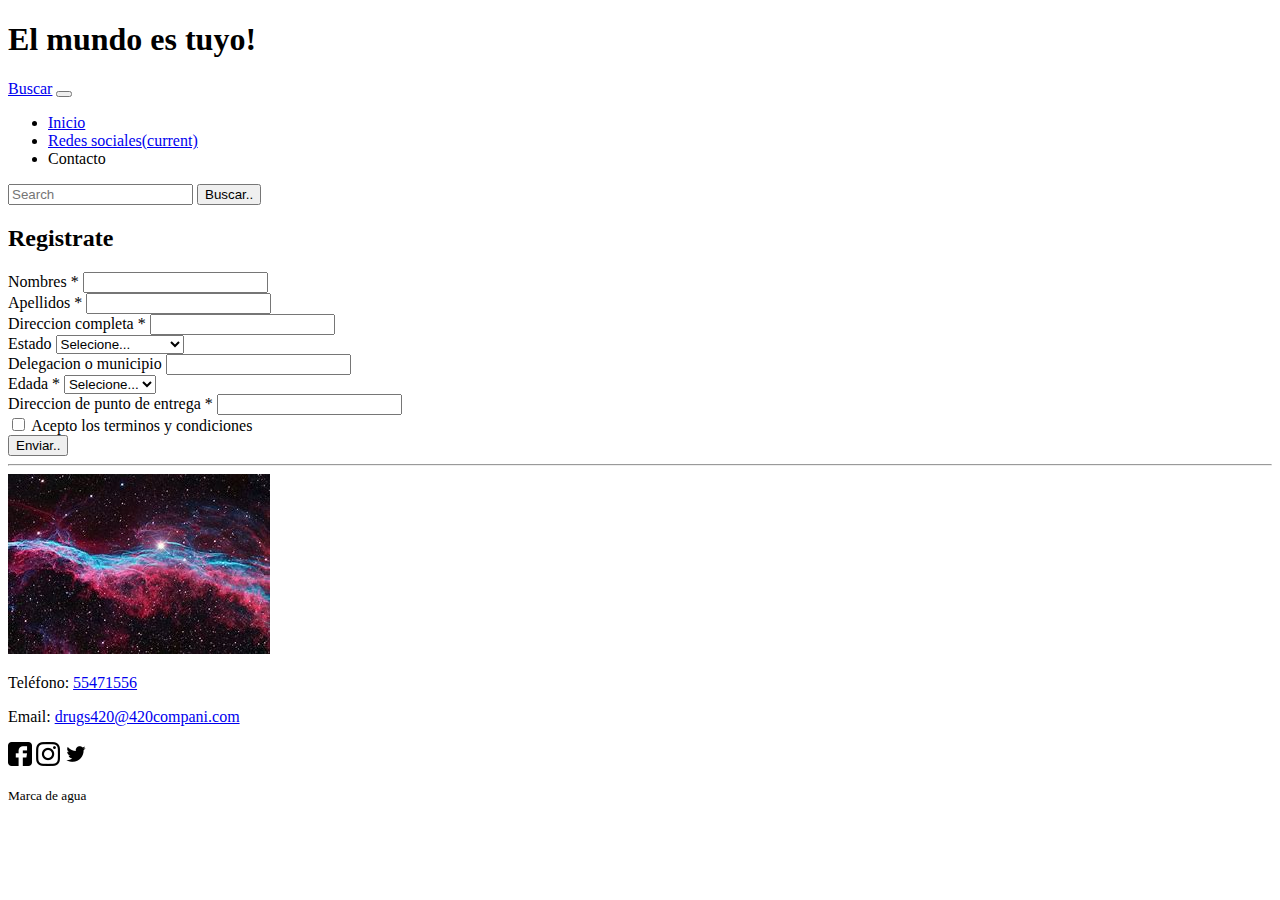
==== index.html @ 9179b524 "Actualizacion" ====
<!doctype html>
<html lang="en">

<head>
    <!-- Required meta tags -->
    <meta charset="utf-8">
    <meta name="viewport" content="width=device-width, initial-scale=1, shrink-to-fit=no">

    <!-- Bootstrap CSS -->
    <link rel="stylesheet" href="https://cdn.jsdelivr.net/npm/bootstrap@4.6.2/dist/css/bootstrap.min.css"
        integrity="sha384-xOolHFLEh07PJGoPkLv1IbcEPTNtaed2xpHsD9ESMhqIYd0nLMwNLD69Npy4HI+N" crossorigin="anonymous">

    <title>Pagina Prueba!</title>
</head>

<body class="bg-light text-dark">
    <h1 class="p-3 mb-2 bg-secondary text-white text-center">El mundo es tuyo!</h1>
    <nav class="navbar navbar-expand-lg navbar-light bg-light">
        <a class="navbar-brand" href="#">Buscar</a>
        <button class="navbar-toggler" type="button" data-toggle="collapse" data-target="#navbarSupportedContent"
            aria-controls="navbarSupportedContent" aria-expanded="false" aria-label="Toggle navigation">
            <span class="navbar-toggler-icon"></span>
        </button>

        <div class="collapse navbar-collapse" id="navbarSupportedContent">
            <ul class="navbar-nav mr-auto">
                <li class="nav-item active">
                    <a class="nav-link" href="inicio.html">Inicio</a>
                </li>
                <li class="nav-item active">
                    <a class="nav-link" href="#">Redes sociales<span class="sr-only">(current)</span></a>
                </li>
                <li class="nav-item active">
                    <a class="nav-link">Contacto</a>
                </li>
            </ul>
            <form class="form-inline my-2 my-lg-0">
                <input class="form-control mr-sm-2" type="search" placeholder="Search" aria-label="Search">
                <button class="btn btn-outline-success my-2 my-sm-0" type="submit">Buscar..</button>
            </form>
        </div>
    </nav>
    <form class="col-md-12 mb-3 p-3 mb-2 bg-secondary text-white">
        <div>
            <h2 class="text-center mb-2">Registrate</h2>
        </div>
        <div class="form-row" id="formulario">
            <div class="col-md-6 mb-3">
                <label for="validationDefault01">Nombres *</label>
                <input type="text" class="form-control" id="validationDefault01" required>
            </div>
            <div class="col-md-6 mb-3">
                <label for="validationDefault02">Apellidos *</label>
                <input type="text" class="form-control" id="validationDefault02" required>
            </div>
        </div>
        <div class="form-row">
            <div class="col-md-6 mb-3">
                <label for="validationDefault03">Direccion completa *</label>
                <input type="text" class="form-control" id="validationDefault03" required>
            </div>
            <div class="col-md-3 mb-3">
                <label for="validationDefault04">Estado</label>
                <select class="custom-select" id="validationDefault04" required>
                    <option selected disabled value="">Selecione...</option>
                    <option>Estado de Mexico</option>
                    <option>CDMX</option>
                    <option>Puebla</option>
                    <option>Michuacan</option>
                    <option>Monterey</option>
                    <option>Guerrero</option>
                </select>
            </div>
            <div class="col-md-3 mb-3">
                <label for="validationDefault05">Delegacion o municipio</label>
                <input type="text" class="form-control" id="validationDefault05" required>
            </div>
            <div class="col-md-3 mb-3">
                <label for="validationDefault04">Edada *</label>
                <select class="custom-select" id="validationDefault04" required>
                    <option selected disabled value="">Selecione...</option>
                    <option>18-20</option>
                    <option>20-23</option>
                    <option>24-27</option>
                    <option>28-31</option>
                    <option>31-33</option>
                    <option>34-39</option>
                </select>
            </div>
            <div class="col-md-6 mb-3">
                <label for="validationDefault02">Direccion de punto de entrega *</label>
                <input type="text" class="form-control" id="validationDefault02" required>
            </div>
        </div>
        <div class="form-group">
            <div class="form-check">
                <input class="form-check-input" type="checkbox" value="" id="invalidCheck2" required>
                <label class="form-check-label" for="invalidCheck2">
                    Acepto los terminos y condiciones
                </label>
            </div>
        </div>
        <button class="btn btn-primary" type="submit">Enviar..</button>
    </form>

    <div class="bg-white">
        <hr>
    </div>

    <footer class="p-3 mb-2 bg-secondary text-white text-center mt-3">
        <div class="container">
            <div class="row">
                <div class="col-lg-3 col-md-6">
                    <img src="imagenes/OIP.jpg" alt="Logo" class="img-fluid">
                </div>
                <div class="col-lg-3 col-md-6">
                    <div>
                        <p>Teléfono: <a href="tel:+123456789" class="text-white">55471556</a></p>
                        <p>Email: <a href="mailto:info@r2023.com" class="text-white">drugs420@420compani.com</a></p>
                    </div>
                </div>
                <div class="col-lg-3 col-md-6">
                    <div class="social-icons d-flex justify-content-around mb-2">
                        <a href="https://es-la.facebook.com/"><img src="imagenes/facebook.png" alt="facebook"></a>
                        <a href="https://www.instagram.com/"><img src="imagenes/instagram.png" alt="instagram"></a>
                        <a href="https://twitter.com/"><img src="imagenes/twitter.png" alt="twitter"></a>
                    </div>
                </div>
                <div class="col-lg-3 col-md-6">
                    <p class="text-center"><small>Marca de agua</small></p>
                </div>
            </div>
        </div>
    </footer>
</body>

</html>
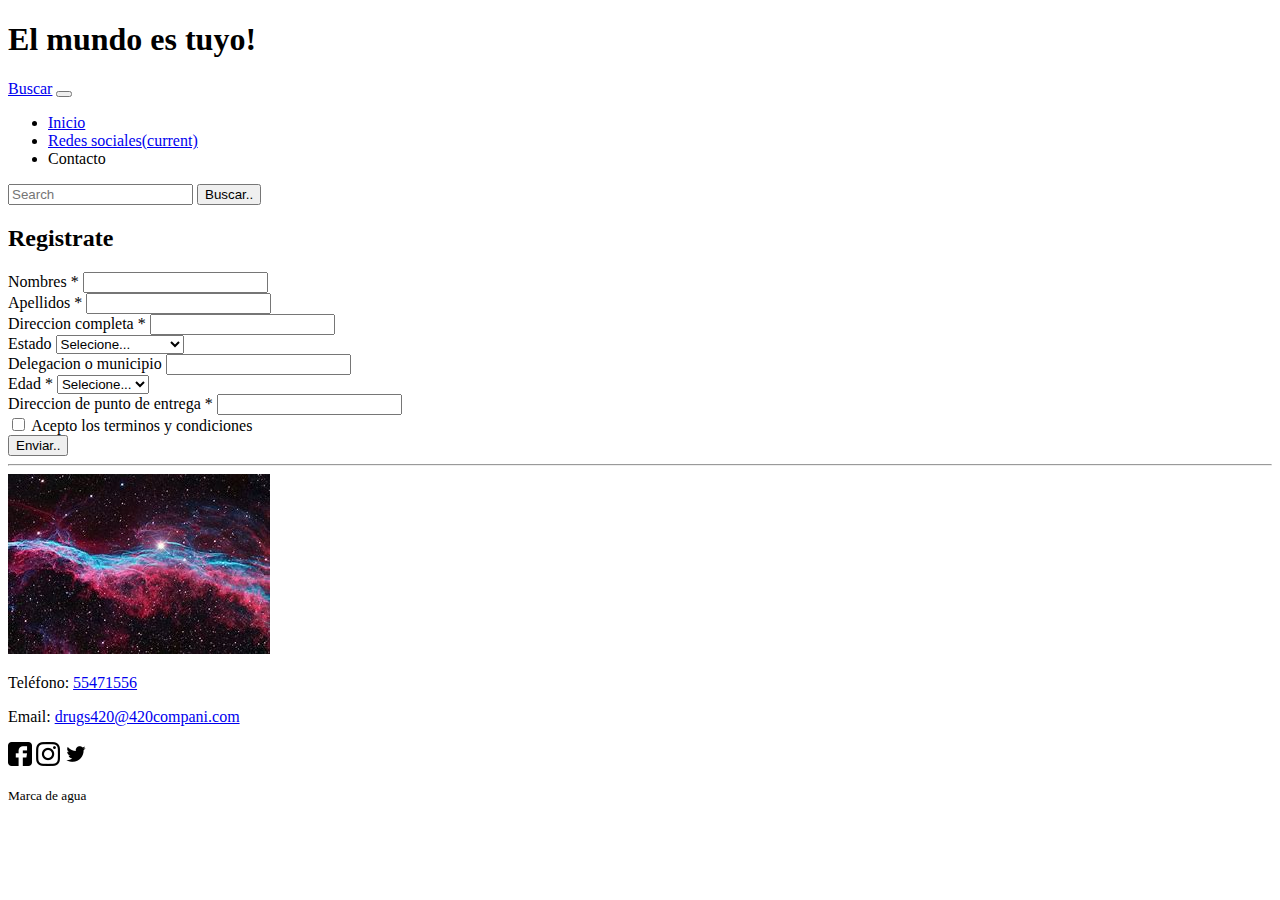
==== commit 628e81ac: "Actualizacion" ====
--- a/index.html
+++ b/index.html
@@ -47,22 +47,22 @@
         <div class="form-row" id="formulario">
             <div class="col-md-6 mb-3">
                 <label for="validationDefault01">Nombres *</label>
-                <input type="text" class="form-control" id="validationDefault01" required>
+                <input type="text" class="form-control" id="nombre" required>
             </div>
             <div class="col-md-6 mb-3">
                 <label for="validationDefault02">Apellidos *</label>
-                <input type="text" class="form-control" id="validationDefault02" required>
+                <input type="text" class="form-control" id="apellido" required>
             </div>
         </div>
         <div class="form-row">
             <div class="col-md-6 mb-3">
                 <label for="validationDefault03">Direccion completa *</label>
-                <input type="text" class="form-control" id="validationDefault03" required>
+                <input type="text" class="form-control" id="direccion" required>
             </div>
             <div class="col-md-3 mb-3">
                 <label for="validationDefault04">Estado</label>
-                <select class="custom-select" id="validationDefault04" required>
-                    <option selected disabled value="">Selecione...</option>
+                <select class="custom-select" id="estado" required>
+                    <option selected disabled value="" id="opciones">Selecione...</option>
                     <option>Estado de Mexico</option>
                     <option>CDMX</option>
                     <option>Puebla</option>
@@ -73,12 +73,12 @@
             </div>
             <div class="col-md-3 mb-3">
                 <label for="validationDefault05">Delegacion o municipio</label>
-                <input type="text" class="form-control" id="validationDefault05" required>
+                <input type="text" class="form-control" id="municipio" required>
             </div>
             <div class="col-md-3 mb-3">
-                <label for="validationDefault04">Edada *</label>
-                <select class="custom-select" id="validationDefault04" required>
-                    <option selected disabled value="">Selecione...</option>
+                <label for="validationDefault04">Edad *</label>
+                <select class="custom-select" id="edad" required>
+                    <option selected disabled value="" id="edades_option">Selecione...</option>
                     <option>18-20</option>
                     <option>20-23</option>
                     <option>24-27</option>
@@ -89,7 +89,7 @@
             </div>
             <div class="col-md-6 mb-3">
                 <label for="validationDefault02">Direccion de punto de entrega *</label>
-                <input type="text" class="form-control" id="validationDefault02" required>
+                <input type="text" class="form-control" id="direccion_entrega" required>
             </div>
         </div>
         <div class="form-group">
@@ -100,7 +100,7 @@
                 </label>
             </div>
         </div>
-        <button class="btn btn-primary" type="submit">Enviar..</button>
+        <button class="btn btn-primary" type="submit" id="enviar">Enviar..</button>
     </form>
 
     <div class="bg-white">
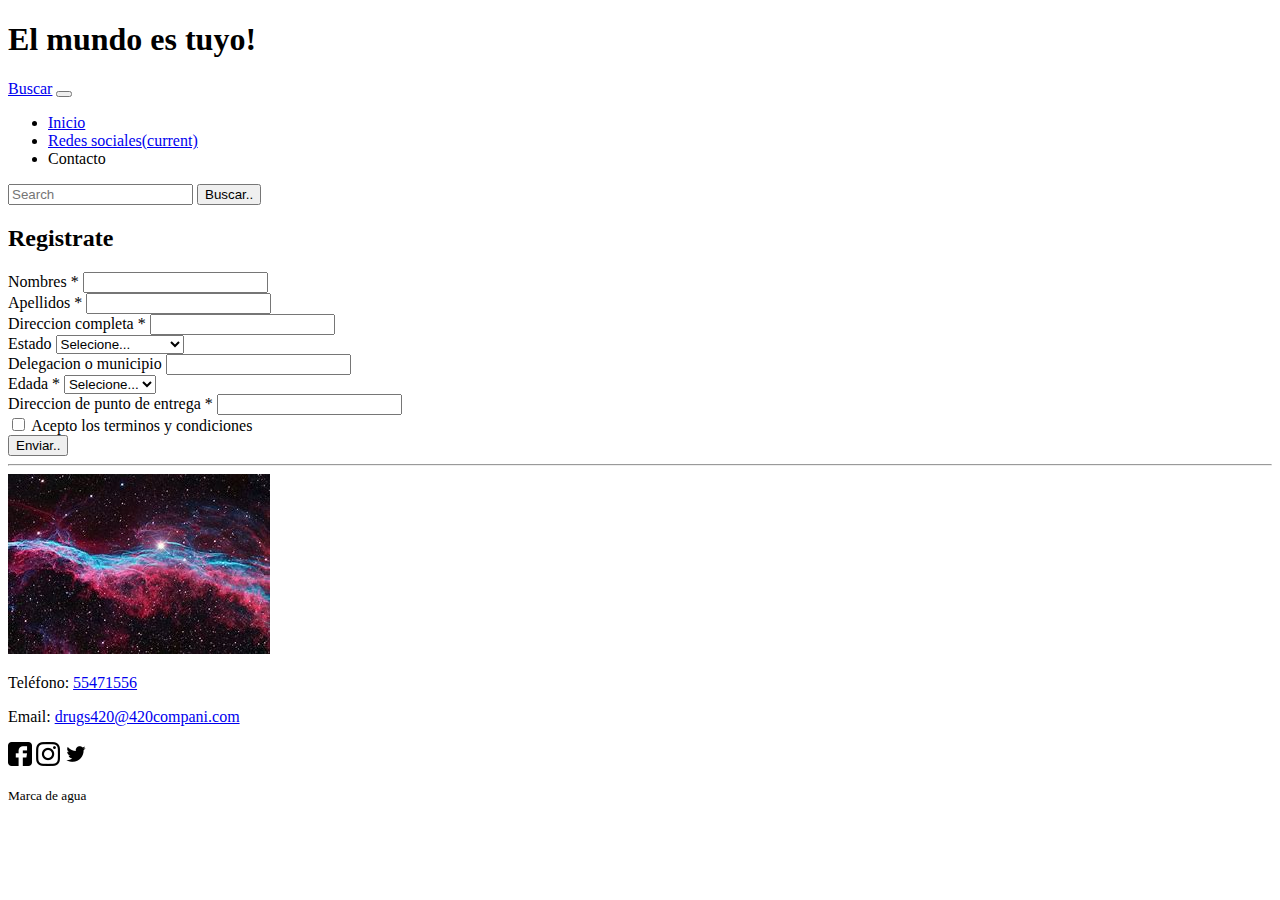
==== commit 902a1632: "redes sociales y cambio de imagenes" ====
--- a/index.html
+++ b/index.html
@@ -40,29 +40,29 @@
             </form>
         </div>
     </nav>
-    <form class="col-md-12 mb-3 p-3 mb-2 bg-secondary text-white">
+    <form class="col-md-12 mb-3 p-3 mb-2 bg-secondary text-white" method="post" action="php/formalulario.php">
         <div>
             <h2 class="text-center mb-2">Registrate</h2>
         </div>
         <div class="form-row" id="formulario">
             <div class="col-md-6 mb-3">
-                <label for="validationDefault01">Nombres *</label>
+                <label>Nombres *</label>
                 <input type="text" class="form-control" id="nombre" required>
             </div>
             <div class="col-md-6 mb-3">
-                <label for="validationDefault02">Apellidos *</label>
+                <label>Apellidos *</label>
                 <input type="text" class="form-control" id="apellido" required>
             </div>
         </div>
         <div class="form-row">
             <div class="col-md-6 mb-3">
-                <label for="validationDefault03">Direccion completa *</label>
-                <input type="text" class="form-control" id="direccion" required>
+                <label>Direccion completa *</label>
+                <input type="text" class="form-control" id="dirccion" required>
             </div>
             <div class="col-md-3 mb-3">
-                <label for="validationDefault04">Estado</label>
+                <label>Estado</label>
                 <select class="custom-select" id="estado" required>
-                    <option selected disabled value="" id="opciones">Selecione...</option>
+                    <option selected disabled value="">Selecione...</option>
                     <option>Estado de Mexico</option>
                     <option>CDMX</option>
                     <option>Puebla</option>
@@ -72,13 +72,13 @@
                 </select>
             </div>
             <div class="col-md-3 mb-3">
-                <label for="validationDefault05">Delegacion o municipio</label>
-                <input type="text" class="form-control" id="municipio" required>
+                <label>Delegacion o municipio</label>
+                <input type="text" class="form-control" id="delegacion" required>
             </div>
             <div class="col-md-3 mb-3">
-                <label for="validationDefault04">Edad *</label>
+                <label>Edada *</label>
                 <select class="custom-select" id="edad" required>
-                    <option selected disabled value="" id="edades_option">Selecione...</option>
+                    <option selected disabled value="">Selecione...</option>
                     <option>18-20</option>
                     <option>20-23</option>
                     <option>24-27</option>
@@ -88,8 +88,8 @@
                 </select>
             </div>
             <div class="col-md-6 mb-3">
-                <label for="validationDefault02">Direccion de punto de entrega *</label>
-                <input type="text" class="form-control" id="direccion_entrega" required>
+                <label>Direccion de punto de entrega *</label>
+                <input type="text" class="form-control" id="direccion_punto_entrega" required>
             </div>
         </div>
         <div class="form-group">
@@ -100,7 +100,7 @@
                 </label>
             </div>
         </div>
-        <button class="btn btn-primary" type="submit" id="enviar">Enviar..</button>
+        <button class="btn btn-primary" type="submit">Enviar..</button>
     </form>
 
     <div class="bg-white">
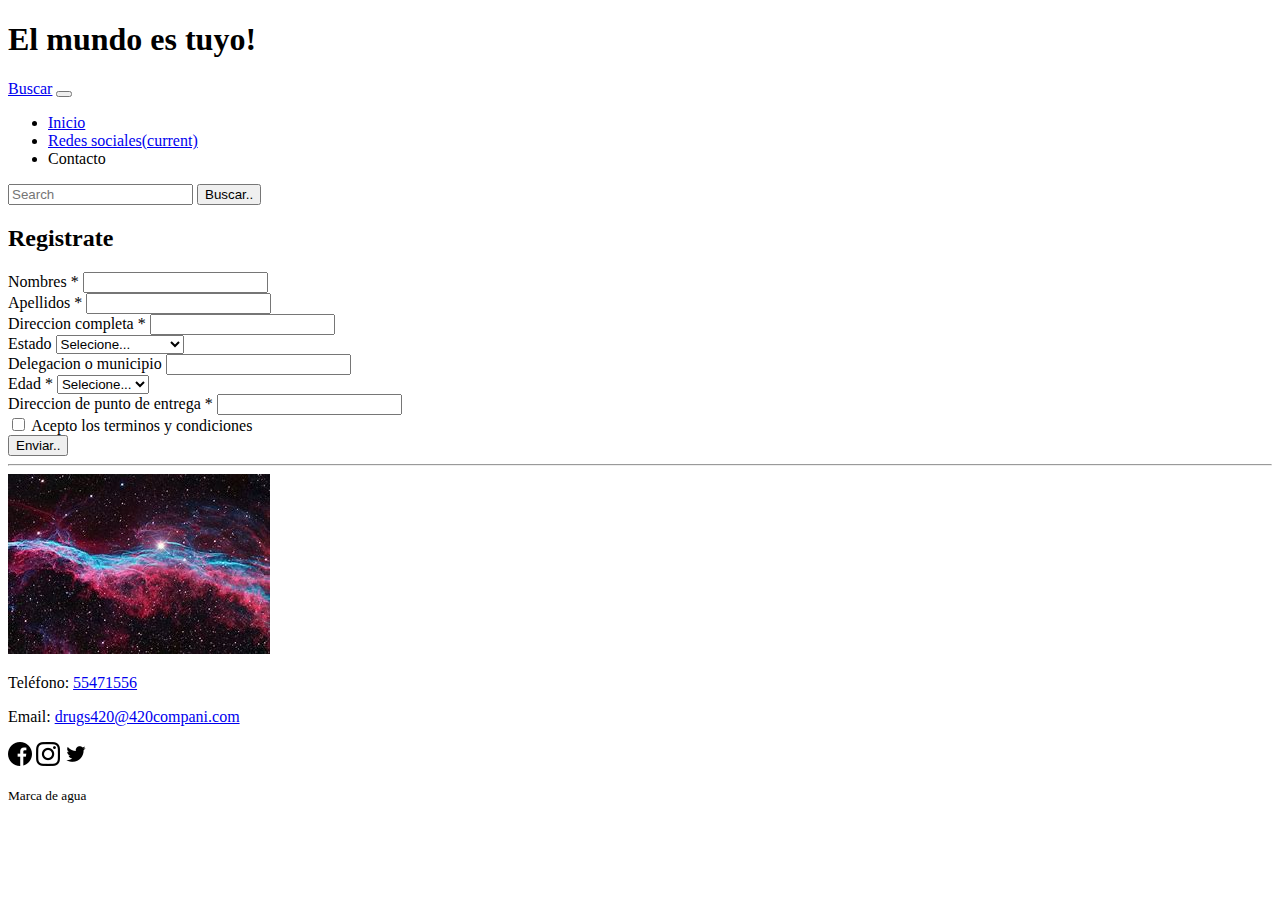
==== commit 01999de2: "Creacion de imagenes para productos" ====
--- a/index.html
+++ b/index.html
@@ -28,7 +28,7 @@
                     <a class="nav-link" href="inicio.html">Inicio</a>
                 </li>
                 <li class="nav-item active">
-                    <a class="nav-link" href="#">Redes sociales<span class="sr-only">(current)</span></a>
+                    <a class="nav-link" href="redes/redeSocial.html">Redes sociales<span class="sr-only">(current)</span></a>
                 </li>
                 <li class="nav-item active">
                     <a class="nav-link">Contacto</a>
@@ -40,7 +40,7 @@
             </form>
         </div>
     </nav>
-    <form class="col-md-12 mb-3 p-3 mb-2 bg-secondary text-white" method="post" action="php/formalulario.php">
+    <form class="col-md-12 mb-3 p-3 mb-2 bg-secondary text-white">
         <div>
             <h2 class="text-center mb-2">Registrate</h2>
         </div>
@@ -50,19 +50,19 @@
                 <input type="text" class="form-control" id="nombre" required>
             </div>
             <div class="col-md-6 mb-3">
-                <label>Apellidos *</label>
+                <label >Apellidos *</label>
                 <input type="text" class="form-control" id="apellido" required>
             </div>
         </div>
         <div class="form-row">
             <div class="col-md-6 mb-3">
                 <label>Direccion completa *</label>
-                <input type="text" class="form-control" id="dirccion" required>
+                <input type="text" class="form-control" id="direccion" required>
             </div>
             <div class="col-md-3 mb-3">
                 <label>Estado</label>
                 <select class="custom-select" id="estado" required>
-                    <option selected disabled value="">Selecione...</option>
+                    <option selected disabled value="" id="opciones">Selecione...</option>
                     <option>Estado de Mexico</option>
                     <option>CDMX</option>
                     <option>Puebla</option>
@@ -73,12 +73,12 @@
             </div>
             <div class="col-md-3 mb-3">
                 <label>Delegacion o municipio</label>
-                <input type="text" class="form-control" id="delegacion" required>
+                <input type="text" class="form-control" id="municipio" required>
             </div>
             <div class="col-md-3 mb-3">
-                <label>Edada *</label>
+                <label>Edad *</label>
                 <select class="custom-select" id="edad" required>
-                    <option selected disabled value="">Selecione...</option>
+                    <option selected disabled value="" id="edades_option">Selecione...</option>
                     <option>18-20</option>
                     <option>20-23</option>
                     <option>24-27</option>
@@ -89,18 +89,18 @@
             </div>
             <div class="col-md-6 mb-3">
                 <label>Direccion de punto de entrega *</label>
-                <input type="text" class="form-control" id="direccion_punto_entrega" required>
+                <input type="text" class="form-control" id="direccion_entrega" required>
             </div>
         </div>
         <div class="form-group">
             <div class="form-check">
-                <input class="form-check-input" type="checkbox" value="" id="invalidCheck2" required>
-                <label class="form-check-label" for="invalidCheck2">
+                <input class="form-check-input" type="checkbox" value="" id="acepta" required>
+                <label class="form-check-label">
                     Acepto los terminos y condiciones
                 </label>
             </div>
         </div>
-        <button class="btn btn-primary" type="submit">Enviar..</button>
+        <button class="btn btn-primary" type="submit" id="enviar">Enviar..</button>
     </form>
 
     <div class="bg-white">
@@ -121,7 +121,7 @@
                 </div>
                 <div class="col-lg-3 col-md-6">
                     <div class="social-icons d-flex justify-content-around mb-2">
-                        <a href="https://es-la.facebook.com/"><img src="imagenes/facebook.png" alt="facebook"></a>
+                        <a href="https://es-la.facebook.com/"><img src="imagenes/facebook_ping.png" alt="facebook"></a>
                         <a href="https://www.instagram.com/"><img src="imagenes/instagram.png" alt="instagram"></a>
                         <a href="https://twitter.com/"><img src="imagenes/twitter.png" alt="twitter"></a>
                     </div>
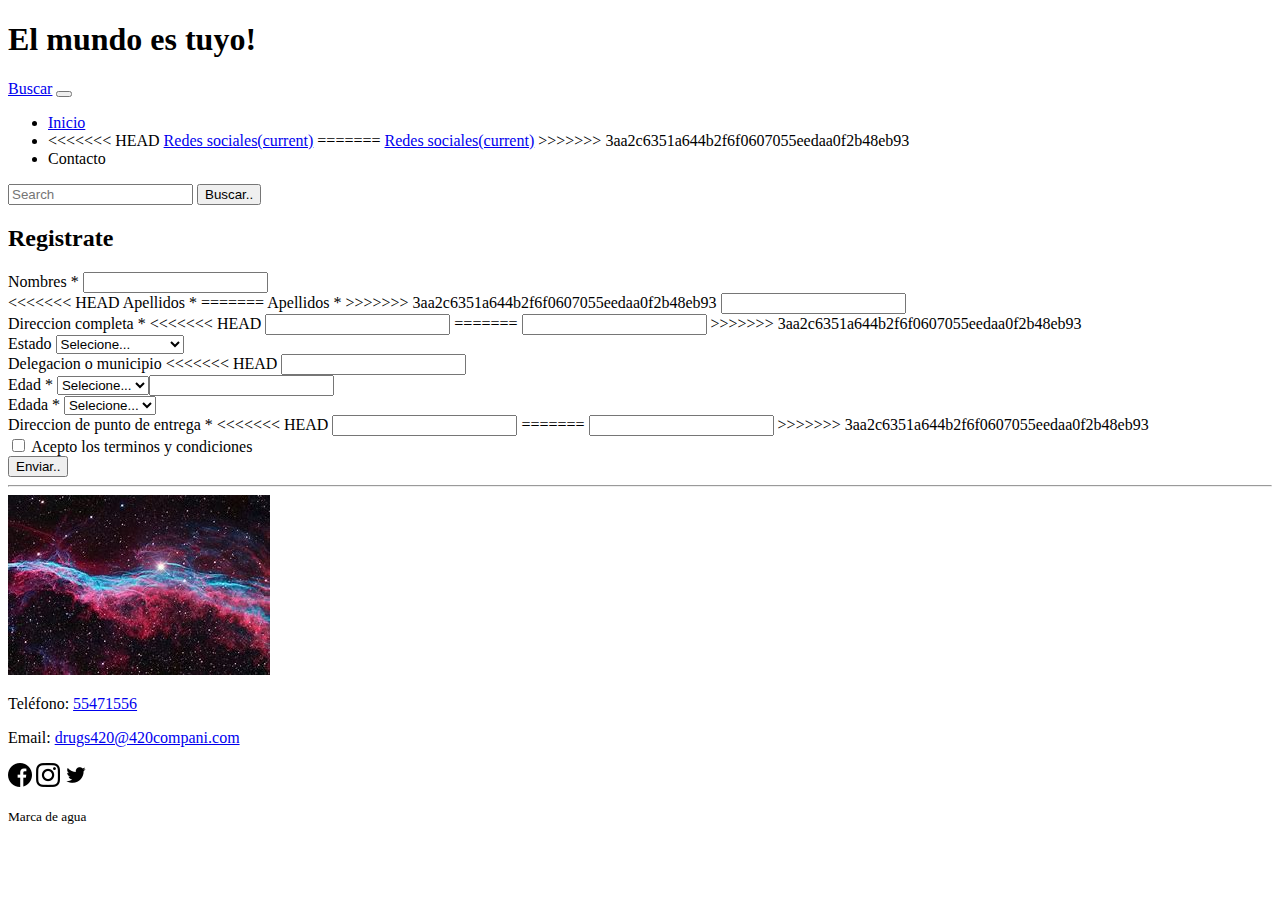
==== commit 89017566: "Creacion de buscador" ====
--- a/index.html
+++ b/index.html
@@ -28,7 +28,11 @@
                     <a class="nav-link" href="inicio.html">Inicio</a>
                 </li>
                 <li class="nav-item active">
+<<<<<<< HEAD
                     <a class="nav-link" href="redes/redeSocial.html">Redes sociales<span class="sr-only">(current)</span></a>
+=======
+                    <a class="nav-link" href="../veta2.0/redes/redeSocial.html">Redes sociales<span class="sr-only">(current)</span></a>
+>>>>>>> 3aa2c6351a644b2f6f0607055eedaa0f2b48eb93
                 </li>
                 <li class="nav-item active">
                     <a class="nav-link">Contacto</a>
@@ -40,7 +44,7 @@
             </form>
         </div>
     </nav>
-    <form class="col-md-12 mb-3 p-3 mb-2 bg-secondary text-white">
+    <form class="col-md-12 mb-3 p-3 mb-2 bg-secondary text-white" method="post" action="php/formalulario.php">
         <div>
             <h2 class="text-center mb-2">Registrate</h2>
         </div>
@@ -50,19 +54,31 @@
                 <input type="text" class="form-control" id="nombre" required>
             </div>
             <div class="col-md-6 mb-3">
+<<<<<<< HEAD
                 <label >Apellidos *</label>
+=======
+                <label>Apellidos *</label>
+>>>>>>> 3aa2c6351a644b2f6f0607055eedaa0f2b48eb93
                 <input type="text" class="form-control" id="apellido" required>
             </div>
         </div>
         <div class="form-row">
             <div class="col-md-6 mb-3">
                 <label>Direccion completa *</label>
+<<<<<<< HEAD
                 <input type="text" class="form-control" id="direccion" required>
+=======
+                <input type="text" class="form-control" id="dirccion" required>
+>>>>>>> 3aa2c6351a644b2f6f0607055eedaa0f2b48eb93
             </div>
             <div class="col-md-3 mb-3">
                 <label>Estado</label>
                 <select class="custom-select" id="estado" required>
+<<<<<<< HEAD
                     <option selected disabled value="" id="opciones">Selecione...</option>
+=======
+                    <option selected disabled value="">Selecione...</option>
+>>>>>>> 3aa2c6351a644b2f6f0607055eedaa0f2b48eb93
                     <option>Estado de Mexico</option>
                     <option>CDMX</option>
                     <option>Puebla</option>
@@ -73,12 +89,21 @@
             </div>
             <div class="col-md-3 mb-3">
                 <label>Delegacion o municipio</label>
+<<<<<<< HEAD
                 <input type="text" class="form-control" id="municipio" required>
             </div>
             <div class="col-md-3 mb-3">
                 <label>Edad *</label>
                 <select class="custom-select" id="edad" required>
                     <option selected disabled value="" id="edades_option">Selecione...</option>
+=======
+                <input type="text" class="form-control" id="delegacion" required>
+            </div>
+            <div class="col-md-3 mb-3">
+                <label>Edada *</label>
+                <select class="custom-select" id="edad" required>
+                    <option selected disabled value="">Selecione...</option>
+>>>>>>> 3aa2c6351a644b2f6f0607055eedaa0f2b48eb93
                     <option>18-20</option>
                     <option>20-23</option>
                     <option>24-27</option>
@@ -89,7 +114,11 @@
             </div>
             <div class="col-md-6 mb-3">
                 <label>Direccion de punto de entrega *</label>
+<<<<<<< HEAD
                 <input type="text" class="form-control" id="direccion_entrega" required>
+=======
+                <input type="text" class="form-control" id="direccion_punto_entrega" required>
+>>>>>>> 3aa2c6351a644b2f6f0607055eedaa0f2b48eb93
             </div>
         </div>
         <div class="form-group">
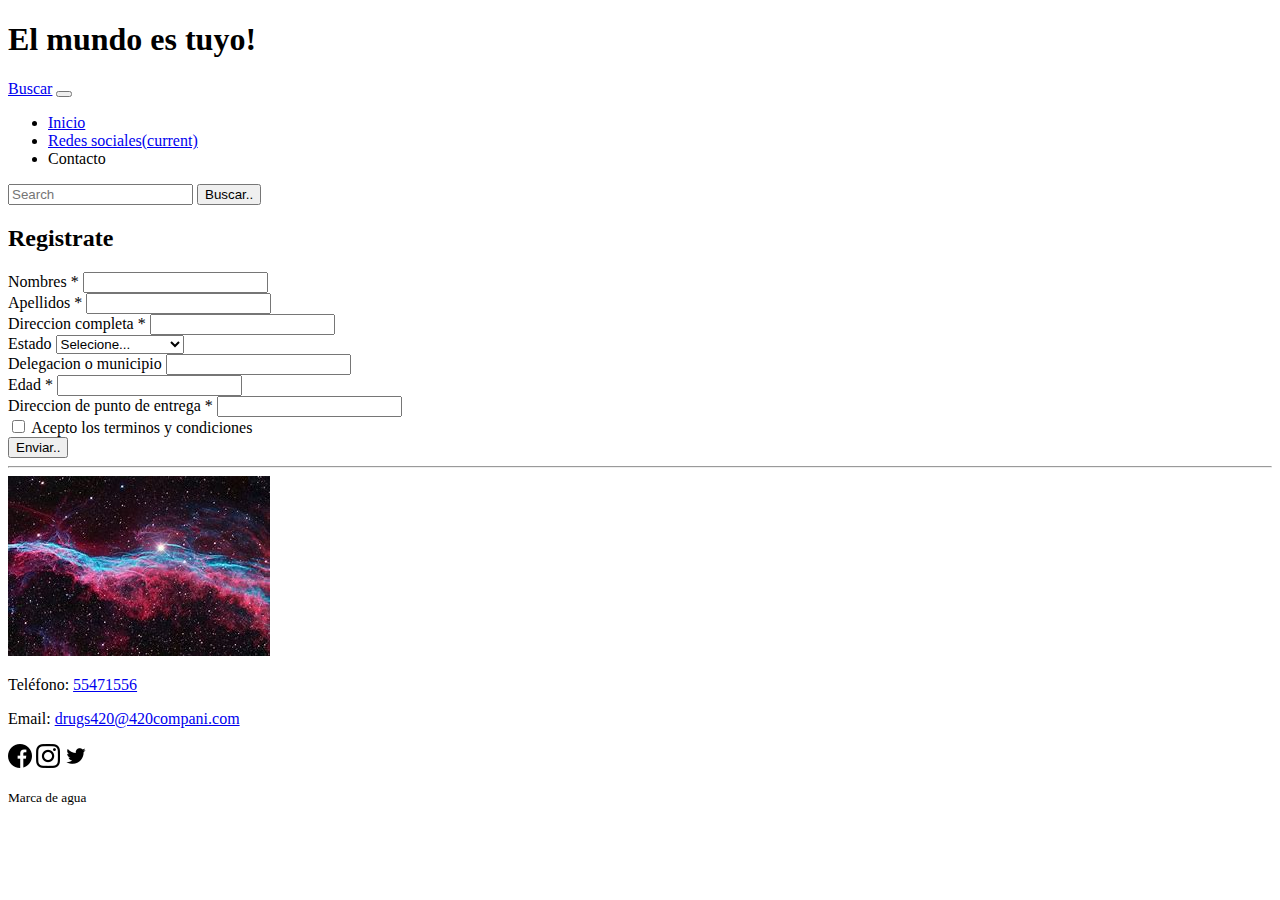
==== commit 2f5a2970: "Eliminacion de errores" ====
--- a/index.html
+++ b/index.html
@@ -28,11 +28,8 @@
                     <a class="nav-link" href="inicio.html">Inicio</a>
                 </li>
                 <li class="nav-item active">
-<<<<<<< HEAD
-                    <a class="nav-link" href="redes/redeSocial.html">Redes sociales<span class="sr-only">(current)</span></a>
-=======
-                    <a class="nav-link" href="../veta2.0/redes/redeSocial.html">Redes sociales<span class="sr-only">(current)</span></a>
->>>>>>> 3aa2c6351a644b2f6f0607055eedaa0f2b48eb93
+                    <a class="nav-link" href="redes/redeSocial.html">Redes sociales<span
+                            class="sr-only">(current)</span></a>
                 </li>
                 <li class="nav-item active">
                     <a class="nav-link">Contacto</a>
@@ -53,32 +50,25 @@
                 <label>Nombres *</label>
                 <input type="text" class="form-control" id="nombre" required>
             </div>
+
             <div class="col-md-6 mb-3">
-<<<<<<< HEAD
-                <label >Apellidos *</label>
-=======
                 <label>Apellidos *</label>
->>>>>>> 3aa2c6351a644b2f6f0607055eedaa0f2b48eb93
                 <input type="text" class="form-control" id="apellido" required>
             </div>
+            
         </div>
+
         <div class="form-row">
             <div class="col-md-6 mb-3">
                 <label>Direccion completa *</label>
-<<<<<<< HEAD
                 <input type="text" class="form-control" id="direccion" required>
-=======
-                <input type="text" class="form-control" id="dirccion" required>
->>>>>>> 3aa2c6351a644b2f6f0607055eedaa0f2b48eb93
             </div>
+
             <div class="col-md-3 mb-3">
                 <label>Estado</label>
                 <select class="custom-select" id="estado" required>
-<<<<<<< HEAD
                     <option selected disabled value="" id="opciones">Selecione...</option>
-=======
                     <option selected disabled value="">Selecione...</option>
->>>>>>> 3aa2c6351a644b2f6f0607055eedaa0f2b48eb93
                     <option>Estado de Mexico</option>
                     <option>CDMX</option>
                     <option>Puebla</option>
@@ -87,38 +77,20 @@
                     <option>Guerrero</option>
                 </select>
             </div>
+
             <div class="col-md-3 mb-3">
                 <label>Delegacion o municipio</label>
-<<<<<<< HEAD
                 <input type="text" class="form-control" id="municipio" required>
             </div>
+
             <div class="col-md-3 mb-3">
                 <label>Edad *</label>
-                <select class="custom-select" id="edad" required>
-                    <option selected disabled value="" id="edades_option">Selecione...</option>
-=======
                 <input type="text" class="form-control" id="delegacion" required>
             </div>
-            <div class="col-md-3 mb-3">
-                <label>Edada *</label>
-                <select class="custom-select" id="edad" required>
-                    <option selected disabled value="">Selecione...</option>
->>>>>>> 3aa2c6351a644b2f6f0607055eedaa0f2b48eb93
-                    <option>18-20</option>
-                    <option>20-23</option>
-                    <option>24-27</option>
-                    <option>28-31</option>
-                    <option>31-33</option>
-                    <option>34-39</option>
-                </select>
-            </div>
+
             <div class="col-md-6 mb-3">
                 <label>Direccion de punto de entrega *</label>
-<<<<<<< HEAD
                 <input type="text" class="form-control" id="direccion_entrega" required>
-=======
-                <input type="text" class="form-control" id="direccion_punto_entrega" required>
->>>>>>> 3aa2c6351a644b2f6f0607055eedaa0f2b48eb93
             </div>
         </div>
         <div class="form-group">
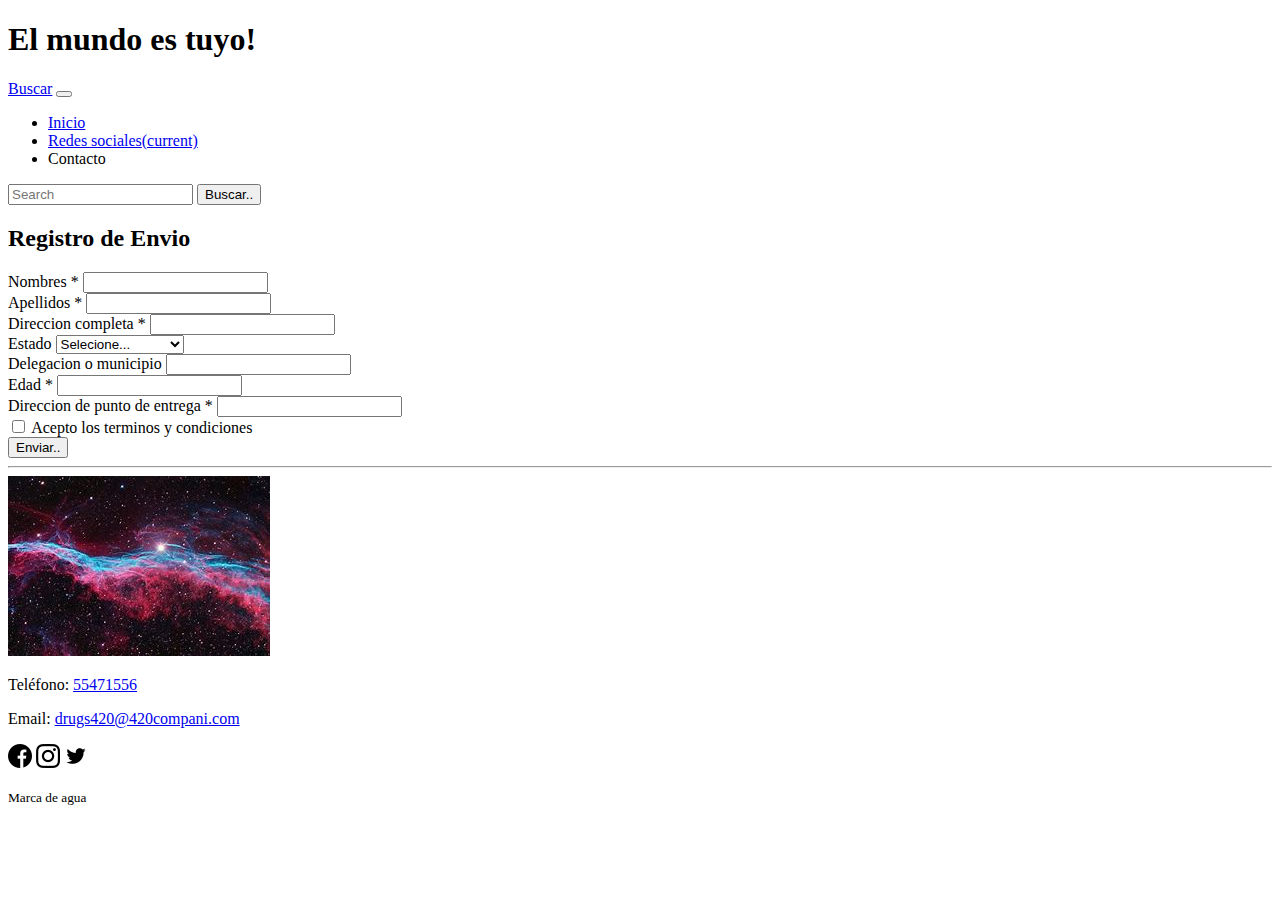
==== commit b4bf4efd: "Implementacion de login y resgistro" ====
--- a/index.html
+++ b/index.html
@@ -10,7 +10,7 @@
     <link rel="stylesheet" href="https://cdn.jsdelivr.net/npm/bootstrap@4.6.2/dist/css/bootstrap.min.css"
         integrity="sha384-xOolHFLEh07PJGoPkLv1IbcEPTNtaed2xpHsD9ESMhqIYd0nLMwNLD69Npy4HI+N" crossorigin="anonymous">
 
-    <title>Pagina Prueba!</title>
+    <title>Registro de envio</title>
 </head>
 
 <body class="bg-light text-dark">
@@ -43,7 +43,7 @@
     </nav>
     <form class="col-md-12 mb-3 p-3 mb-2 bg-secondary text-white" method="post" action="php/formalulario.php">
         <div>
-            <h2 class="text-center mb-2">Registrate</h2>
+            <h2 class="text-center mb-2">Registro de Envio</h2>
         </div>
         <div class="form-row" id="formulario">
             <div class="col-md-6 mb-3">
